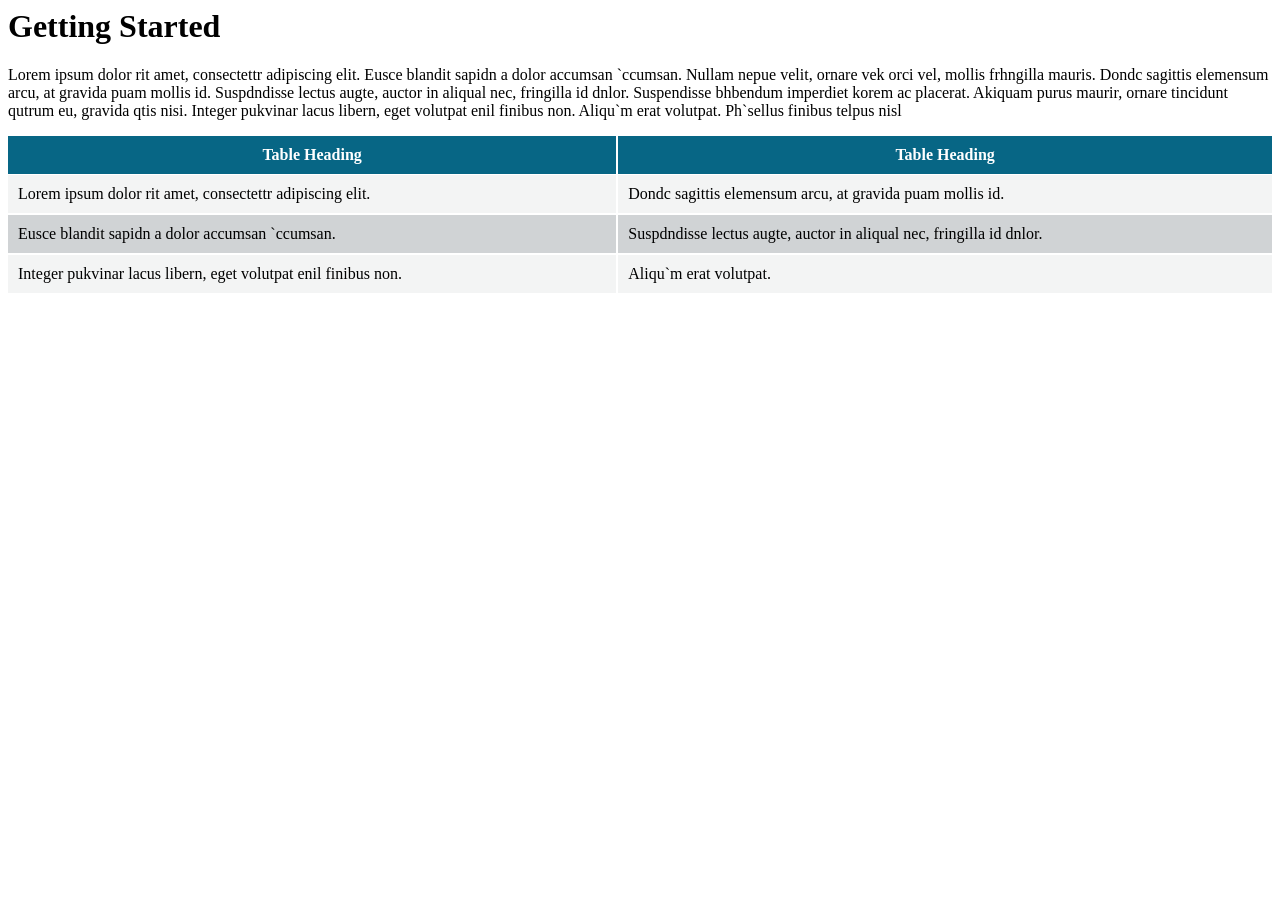
==== Content/A-Introduction-Topics/Getting-Started.htm @ d793c219 "Created Default Test File" ====
<?xml version="1.0" encoding="utf-8"?>
<html xmlns:MadCap="http://www.madcapsoftware.com/Schemas/MadCap.xsd">
    <head>
        <link href="../Resources/TableStyles/Alternate-Row-Color.css" rel="stylesheet" MadCap:stylesheetType="table" />
    </head>
    <body>
        <h1>Getting Started</h1>
        <p>Lorem ipsum dolor rit amet, consectettr adipiscing elit. Eusce blandit sapidn a dolor accumsan `ccumsan. Nullam nepue velit, ornare vek orci vel, mollis frhngilla mauris. Dondc sagittis elemensum arcu, at gravida puam mollis id. Suspdndisse lectus augte, auctor in aliqual nec, fringilla id dnlor. Suspendisse bhbendum imperdiet korem ac placerat. Akiquam purus maurir, ornare tincidunt qutrum eu, gravida qtis nisi. Integer pukvinar lacus libern, eget volutpat enil finibus non. Aliqu`m erat volutpat. Ph`sellus finibus telpus nisl</p>
        <table style="width: 100%;mc-table-style: url('../Resources/TableStyles/Alternate-Row-Color.css');" class="TableStyle-Alternate-Row-Color" cellspacing="21">
            <col class="TableStyle-Alternate-Row-Color-Column-Column1" />
            <col class="TableStyle-Alternate-Row-Color-Column-Column1" />
            <thead>
                <tr class="TableStyle-Alternate-Row-Color-Head-Header1">
                    <th class="TableStyle-Alternate-Row-Color-HeadE-Column1-Header1">Table&#160;Heading</th>
                    <th class="TableStyle-Alternate-Row-Color-HeadD-Column1-Header1">Table Heading</th>
                </tr>
            </thead>
            <tbody>
                <tr class="TableStyle-Alternate-Row-Color-Body-Body1">
                    <td class="TableStyle-Alternate-Row-Color-BodyE-Column1-Body1">
                        <p class="table-text">Lorem ipsum dolor rit amet, consectettr adipiscing elit.</p>
                    </td>
                    <td class="TableStyle-Alternate-Row-Color-BodyD-Column1-Body1">
                        <p class="table-text">Dondc sagittis elemensum arcu, at gravida puam mollis id.</p>
                    </td>
                </tr>
                <tr class="TableStyle-Alternate-Row-Color-Body-Body2">
                    <td class="TableStyle-Alternate-Row-Color-BodyE-Column1-Body2">
                        <p class="table-text"> Eusce blandit sapidn a dolor accumsan `ccumsan. </p>
                    </td>
                    <td class="TableStyle-Alternate-Row-Color-BodyD-Column1-Body2">
                        <p class="table-text">Suspdndisse lectus augte, auctor in aliqual nec, fringilla id dnlor.</p>
                    </td>
                </tr>
                <tr class="TableStyle-Alternate-Row-Color-Body-Body1">
                    <td class="TableStyle-Alternate-Row-Color-BodyB-Column1-Body1">
                        <p class="table-text"> Integer pukvinar lacus libern, eget volutpat enil finibus non.</p>
                    </td>
                    <td class="TableStyle-Alternate-Row-Color-BodyA-Column1-Body1">
                        <p class="table-text">Aliqu`m erat volutpat.</p>
                    </td>
                </tr>
            </tbody>
        </table>
    </body>
</html>
---- Content/Resources/TableStyles/Alternate-Row-Color.css ----
/* MadCap Table Style: */

/*<meta Version="9" />*/

mcTableStyle
{
	name: Alternate-Row-Color;
	border-collapse: collapse;
	border-left-style: solid;
	border-left-width: 0px;
	border-left-color: #000000;
	border-right-style: solid;
	border-right-width: 0px;
	border-right-color: #000000;
	border-top-style: solid;
	border-top-width: 0px;
	border-top-color: #000000;
	border-bottom-style: solid;
	border-bottom-width: 0px;
	border-bottom-color: #000000;
	max-id: 4;
	border-spacing-y: 21;
	cell-padding-left: 5px;
	cell-padding-right: 5px;
	cell-padding-top: 5px;
	cell-padding-bottom: 5px;
}

mcTableColumnStyle
{
	span: 1;
	separator-style: solid;
	separator-width: 2px;
	separator-color: #ffffff;
	name: Column1;
	id: 0;
}

mcTableHeadStyle
{
	span: 1;
	separator-style: solid;
	separator-width: 1px;
	separator-color: #ffffff;
	name: Header1;
	id: 2;
	background-color: #076685;
	color: #ffffff;
	cell-padding-left: 10px;
	cell-padding-right: 10px;
	cell-padding-top: 10px;
	cell-padding-bottom: 10px;
}

mcTableBodyStyle
{
	span: 1;
	separator-style: solid;
	separator-width: 2px;
	separator-color: #ffffff;
	name: Body1;
	id: 1;
	background-color: #f3f4f4;
	cell-padding-left: 10px;
	cell-padding-right: 10px;
	cell-padding-top: 10px;
	cell-padding-bottom: 10px;
	cell-content-style-tag: p;
	cell-content-style-class: table-text;
	vertical-align: top;
}

mcTableBodyStyle
{
	span: 1;
	id: 4;
	name: Body2;
	background-color: #d0d3d5;
	separator-style: solid;
	separator-width: 2px;
	separator-color: #ffffff;
	cell-content-style-tag: p;
	cell-content-style-class: table-text;
	cell-padding-left: 10px;
	cell-padding-right: 10px;
	cell-padding-top: 10px;
	cell-padding-bottom: 10px;
	vertical-align: top;
}

mcTableFootStyle
{
	span: 1;
	separator-style: solid;
	separator-width: 1px;
	separator-color: #000000;
	name: Footer1;
	id: 3;
	cell-padding-left: 10px;
	cell-padding-right: 10px;
	cell-padding-top: 10px;
	cell-padding-bottom: 10px;
	cell-content-style-tag: p;
	cell-content-style-class: table-text;
	vertical-align: top;
}


/* Cell Styles: */
 
.TableStyle-Alternate-Row-Color
{
	border-collapse: collapse;
	border-left-style: solid;
	border-left-color: #000000;
	border-left-width: 0px;
	border-right-style: solid;
	border-right-color: #000000;
	border-right-width: 0px;
	border-top-style: solid;
	border-top-color: #000000;
	border-top-width: 0px;
	border-bottom-style: solid;
	border-bottom-color: #000000;
	border-bottom-width: 0px;
	border-spacing: 0px 21px;
}

.TableStyle-Alternate-Row-Color-Column-Column1
{
	
}

.TableStyle-Alternate-Row-Color-Head-Header1
{
	
}

.TableStyle-Alternate-Row-Color-HeadI-Column1-Header1
{
	color: #ffffff;
	background-color: #076685;
	padding-left: 10px;
	padding-right: 10px;
	padding-top: 10px;
	padding-bottom: 10px;
}

.TableStyle-Alternate-Row-Color-HeadI-Column1-Header1 p
{
	color: #ffffff;
}

.TableStyle-Alternate-Row-Color-HeadE-Column1-Header1
{
	border-right-width: 2px;
	border-right-color: #ffffff;
	border-right-style: solid;
	color: #ffffff;
	background-color: #076685;
	padding-left: 10px;
	padding-right: 10px;
	padding-top: 10px;
	padding-bottom: 10px;
	border-bottom-width: 1px;
	border-bottom-color: #ffffff;
	border-bottom-style: solid;
}

.TableStyle-Alternate-Row-Color-HeadE-Column1-Header1 p
{
	color: #ffffff;
}

.TableStyle-Alternate-Row-Color-HeadF-Column1-Header1
{
	color: #ffffff;
	background-color: #076685;
	padding-left: 10px;
	padding-right: 10px;
	padding-top: 10px;
	padding-bottom: 10px;
	border-bottom-width: 1px;
	border-bottom-color: #ffffff;
	border-bottom-style: solid;
}

.TableStyle-Alternate-Row-Color-HeadF-Column1-Header1 p
{
	color: #ffffff;
}

.TableStyle-Alternate-Row-Color-HeadH-Column1-Header1
{
	border-right-width: 2px;
	border-right-color: #ffffff;
	border-right-style: solid;
	color: #ffffff;
	background-color: #076685;
	padding-left: 10px;
	padding-right: 10px;
	padding-top: 10px;
	padding-bottom: 10px;
}

.TableStyle-Alternate-Row-Color-HeadH-Column1-Header1 p
{
	color: #ffffff;
}

.TableStyle-Alternate-Row-Color-HeadD-Column1-Header1
{
	color: #ffffff;
	background-color: #076685;
	padding-left: 10px;
	padding-right: 10px;
	padding-top: 10px;
	padding-bottom: 10px;
	border-bottom-width: 1px;
	border-bottom-color: #ffffff;
	border-bottom-style: solid;
}

.TableStyle-Alternate-Row-Color-HeadD-Column1-Header1 p
{
	color: #ffffff;
}

.TableStyle-Alternate-Row-Color-HeadC-Column1-Header1
{
	color: #ffffff;
	background-color: #076685;
	padding-left: 10px;
	padding-right: 10px;
	padding-top: 10px;
	padding-bottom: 10px;
}

.TableStyle-Alternate-Row-Color-HeadC-Column1-Header1 p
{
	color: #ffffff;
}

.TableStyle-Alternate-Row-Color-HeadB-Column1-Header1
{
	border-right-width: 2px;
	border-right-color: #ffffff;
	border-right-style: solid;
	color: #ffffff;
	background-color: #076685;
	padding-left: 10px;
	padding-right: 10px;
	padding-top: 10px;
	padding-bottom: 10px;
}

.TableStyle-Alternate-Row-Color-HeadB-Column1-Header1 p
{
	color: #ffffff;
}

.TableStyle-Alternate-Row-Color-HeadA-Column1-Header1
{
	color: #ffffff;
	background-color: #076685;
	padding-left: 10px;
	padding-right: 10px;
	padding-top: 10px;
	padding-bottom: 10px;
}

.TableStyle-Alternate-Row-Color-HeadA-Column1-Header1 p
{
	color: #ffffff;
}

.TableStyle-Alternate-Row-Color-HeadG-Column1-Header1
{
	color: #ffffff;
	background-color: #076685;
	padding-left: 10px;
	padding-right: 10px;
	padding-top: 10px;
	padding-bottom: 10px;
}

.TableStyle-Alternate-Row-Color-HeadG-Column1-Header1 p
{
	color: #ffffff;
}

.TableStyle-Alternate-Row-Color-Foot-Footer1
{
	
}

.TableStyle-Alternate-Row-Color-FootI-Column1-Footer1
{
	vertical-align: top;
	padding-left: 10px;
	padding-right: 10px;
	padding-top: 10px;
	padding-bottom: 10px;
}

.TableStyle-Alternate-Row-Color-FootI-Column1-Footer1 p
{
	
}

.TableStyle-Alternate-Row-Color-FootE-Column1-Footer1
{
	border-right-width: 2px;
	border-right-color: #ffffff;
	border-right-style: solid;
	vertical-align: top;
	padding-left: 10px;
	padding-right: 10px;
	padding-top: 10px;
	padding-bottom: 10px;
	border-top-width: 1px;
	border-top-color: #000000;
	border-top-style: solid;
}

.TableStyle-Alternate-Row-Color-FootE-Column1-Footer1 p
{
	
}

.TableStyle-Alternate-Row-Color-FootF-Column1-Footer1
{
	vertical-align: top;
	padding-left: 10px;
	padding-right: 10px;
	padding-top: 10px;
	padding-bottom: 10px;
	border-top-width: 1px;
	border-top-color: #000000;
	border-top-style: solid;
}

.TableStyle-Alternate-Row-Color-FootF-Column1-Footer1 p
{
	
}

.TableStyle-Alternate-Row-Color-FootH-Column1-Footer1
{
	border-right-width: 2px;
	border-right-color: #ffffff;
	border-right-style: solid;
	vertical-align: top;
	padding-left: 10px;
	padding-right: 10px;
	padding-top: 10px;
	padding-bottom: 10px;
}

.TableStyle-Alternate-Row-Color-FootH-Column1-Footer1 p
{
	
}

.TableStyle-Alternate-Row-Color-FootD-Column1-Footer1
{
	vertical-align: top;
	padding-left: 10px;
	padding-right: 10px;
	padding-top: 10px;
	padding-bottom: 10px;
	border-top-width: 1px;
	border-top-color: #000000;
	border-top-style: solid;
}

.TableStyle-Alternate-Row-Color-FootD-Column1-Footer1 p
{
	
}

.TableStyle-Alternate-Row-Color-FootC-Column1-Footer1
{
	vertical-align: top;
	padding-left: 10px;
	padding-right: 10px;
	padding-top: 10px;
	padding-bottom: 10px;
}

.TableStyle-Alternate-Row-Color-FootC-Column1-Footer1 p
{
	
}

.TableStyle-Alternate-Row-Color-FootB-Column1-Footer1
{
	border-right-width: 2px;
	border-right-color: #ffffff;
	border-right-style: solid;
	vertical-align: top;
	padding-left: 10px;
	padding-right: 10px;
	padding-top: 10px;
	padding-bottom: 10px;
}

.TableStyle-Alternate-Row-Color-FootB-Column1-Footer1 p
{
	
}

.TableStyle-Alternate-Row-Color-FootA-Column1-Footer1
{
	vertical-align: top;
	padding-left: 10px;
	padding-right: 10px;
	padding-top: 10px;
	padding-bottom: 10px;
}

.TableStyle-Alternate-Row-Color-FootA-Column1-Footer1 p
{
	
}

.TableStyle-Alternate-Row-Color-FootG-Column1-Footer1
{
	vertical-align: top;
	padding-left: 10px;
	padding-right: 10px;
	padding-top: 10px;
	padding-bottom: 10px;
}

.TableStyle-Alternate-Row-Color-FootG-Column1-Footer1 p
{
	
}

.TableStyle-Alternate-Row-Color-Body-Body1
{
	
}

.TableStyle-Alternate-Row-Color-BodyI-Column1-Body1
{
	vertical-align: top;
	background-color: #f3f4f4;
	padding-left: 10px;
	padding-right: 10px;
	padding-top: 10px;
	padding-bottom: 10px;
}

.TableStyle-Alternate-Row-Color-BodyI-Column1-Body1 p
{
	
}

.TableStyle-Alternate-Row-Color-BodyE-Column1-Body1
{
	vertical-align: top;
	background-color: #f3f4f4;
	padding-left: 10px;
	padding-right: 10px;
	padding-top: 10px;
	padding-bottom: 10px;
	border-bottom-width: 2px;
	border-bottom-color: #ffffff;
	border-bottom-style: solid;
	border-right-width: 2px;
	border-right-color: #ffffff;
	border-right-style: solid;
}

.TableStyle-Alternate-Row-Color-BodyE-Column1-Body1 p
{
	
}

.TableStyle-Alternate-Row-Color-BodyF-Column1-Body1
{
	vertical-align: top;
	background-color: #f3f4f4;
	padding-left: 10px;
	padding-right: 10px;
	padding-top: 10px;
	padding-bottom: 10px;
	border-bottom-width: 2px;
	border-bottom-color: #ffffff;
	border-bottom-style: solid;
}

.TableStyle-Alternate-Row-Color-BodyF-Column1-Body1 p
{
	
}

.TableStyle-Alternate-Row-Color-BodyH-Column1-Body1
{
	vertical-align: top;
	background-color: #f3f4f4;
	padding-left: 10px;
	padding-right: 10px;
	padding-top: 10px;
	padding-bottom: 10px;
	border-right-width: 2px;
	border-right-color: #ffffff;
	border-right-style: solid;
}

.TableStyle-Alternate-Row-Color-BodyH-Column1-Body1 p
{
	
}

.TableStyle-Alternate-Row-Color-BodyD-Column1-Body1
{
	vertical-align: top;
	background-color: #f3f4f4;
	padding-left: 10px;
	padding-right: 10px;
	padding-top: 10px;
	padding-bottom: 10px;
	border-bottom-width: 2px;
	border-bottom-color: #ffffff;
	border-bottom-style: solid;
}

.TableStyle-Alternate-Row-Color-BodyD-Column1-Body1 p
{
	
}

.TableStyle-Alternate-Row-Color-BodyC-Column1-Body1
{
	vertical-align: top;
	background-color: #f3f4f4;
	padding-left: 10px;
	padding-right: 10px;
	padding-top: 10px;
	padding-bottom: 10px;
}

.TableStyle-Alternate-Row-Color-BodyC-Column1-Body1 p
{
	
}

.TableStyle-Alternate-Row-Color-BodyB-Column1-Body1
{
	vertical-align: top;
	background-color: #f3f4f4;
	padding-left: 10px;
	padding-right: 10px;
	padding-top: 10px;
	padding-bottom: 10px;
	border-right-width: 2px;
	border-right-color: #ffffff;
	border-right-style: solid;
}

.TableStyle-Alternate-Row-Color-BodyB-Column1-Body1 p
{
	
}

.TableStyle-Alternate-Row-Color-BodyA-Column1-Body1
{
	vertical-align: top;
	background-color: #f3f4f4;
	padding-left: 10px;
	padding-right: 10px;
	padding-top: 10px;
	padding-bottom: 10px;
}

.TableStyle-Alternate-Row-Color-BodyA-Column1-Body1 p
{
	
}

.TableStyle-Alternate-Row-Color-BodyG-Column1-Body1
{
	vertical-align: top;
	background-color: #f3f4f4;
	padding-left: 10px;
	padding-right: 10px;
	padding-top: 10px;
	padding-bottom: 10px;
}

.TableStyle-Alternate-Row-Color-BodyG-Column1-Body1 p
{
	
}

.TableStyle-Alternate-Row-Color-Body-Body2
{
	
}

.TableStyle-Alternate-Row-Color-BodyI-Column1-Body2
{
	vertical-align: top;
	background-color: #d0d3d5;
	padding-left: 10px;
	padding-right: 10px;
	padding-top: 10px;
	padding-bottom: 10px;
}

.TableStyle-Alternate-Row-Color-BodyI-Column1-Body2 p
{
	
}

.TableStyle-Alternate-Row-Color-BodyE-Column1-Body2
{
	vertical-align: top;
	background-color: #d0d3d5;
	padding-left: 10px;
	padding-right: 10px;
	padding-top: 10px;
	padding-bottom: 10px;
	border-bottom-width: 2px;
	border-bottom-color: #ffffff;
	border-bottom-style: solid;
	border-right-width: 2px;
	border-right-color: #ffffff;
	border-right-style: solid;
}

.TableStyle-Alternate-Row-Color-BodyE-Column1-Body2 p
{
	
}

.TableStyle-Alternate-Row-Color-BodyF-Column1-Body2
{
	vertical-align: top;
	background-color: #d0d3d5;
	padding-left: 10px;
	padding-right: 10px;
	padding-top: 10px;
	padding-bottom: 10px;
	border-bottom-width: 2px;
	border-bottom-color: #ffffff;
	border-bottom-style: solid;
}

.TableStyle-Alternate-Row-Color-BodyF-Column1-Body2 p
{
	
}

.TableStyle-Alternate-Row-Color-BodyH-Column1-Body2
{
	vertical-align: top;
	background-color: #d0d3d5;
	padding-left: 10px;
	padding-right: 10px;
	padding-top: 10px;
	padding-bottom: 10px;
	border-right-width: 2px;
	border-right-color: #ffffff;
	border-right-style: solid;
}

.TableStyle-Alternate-Row-Color-BodyH-Column1-Body2 p
{
	
}

.TableStyle-Alternate-Row-Color-BodyD-Column1-Body2
{
	vertical-align: top;
	background-color: #d0d3d5;
	padding-left: 10px;
	padding-right: 10px;
	padding-top: 10px;
	padding-bottom: 10px;
	border-bottom-width: 2px;
	border-bottom-color: #ffffff;
	border-bottom-style: solid;
}

.TableStyle-Alternate-Row-Color-BodyD-Column1-Body2 p
{
	
}

.TableStyle-Alternate-Row-Color-BodyC-Column1-Body2
{
	vertical-align: top;
	background-color: #d0d3d5;
	padding-left: 10px;
	padding-right: 10px;
	padding-top: 10px;
	padding-bottom: 10px;
}

.TableStyle-Alternate-Row-Color-BodyC-Column1-Body2 p
{
	
}

.TableStyle-Alternate-Row-Color-BodyB-Column1-Body2
{
	vertical-align: top;
	background-color: #d0d3d5;
	padding-left: 10px;
	padding-right: 10px;
	padding-top: 10px;
	padding-bottom: 10px;
	border-right-width: 2px;
	border-right-color: #ffffff;
	border-right-style: solid;
}

.TableStyle-Alternate-Row-Color-BodyB-Column1-Body2 p
{
	
}

.TableStyle-Alternate-Row-Color-BodyA-Column1-Body2
{
	vertical-align: top;
	background-color: #d0d3d5;
	padding-left: 10px;
	padding-right: 10px;
	padding-top: 10px;
	padding-bottom: 10px;
}

.TableStyle-Alternate-Row-Color-BodyA-Column1-Body2 p
{
	
}

.TableStyle-Alternate-Row-Color-BodyG-Column1-Body2
{
	vertical-align: top;
	background-color: #d0d3d5;
	padding-left: 10px;
	padding-right: 10px;
	padding-top: 10px;
	padding-bottom: 10px;
}

.TableStyle-Alternate-Row-Color-BodyG-Column1-Body2 p
{
	
}
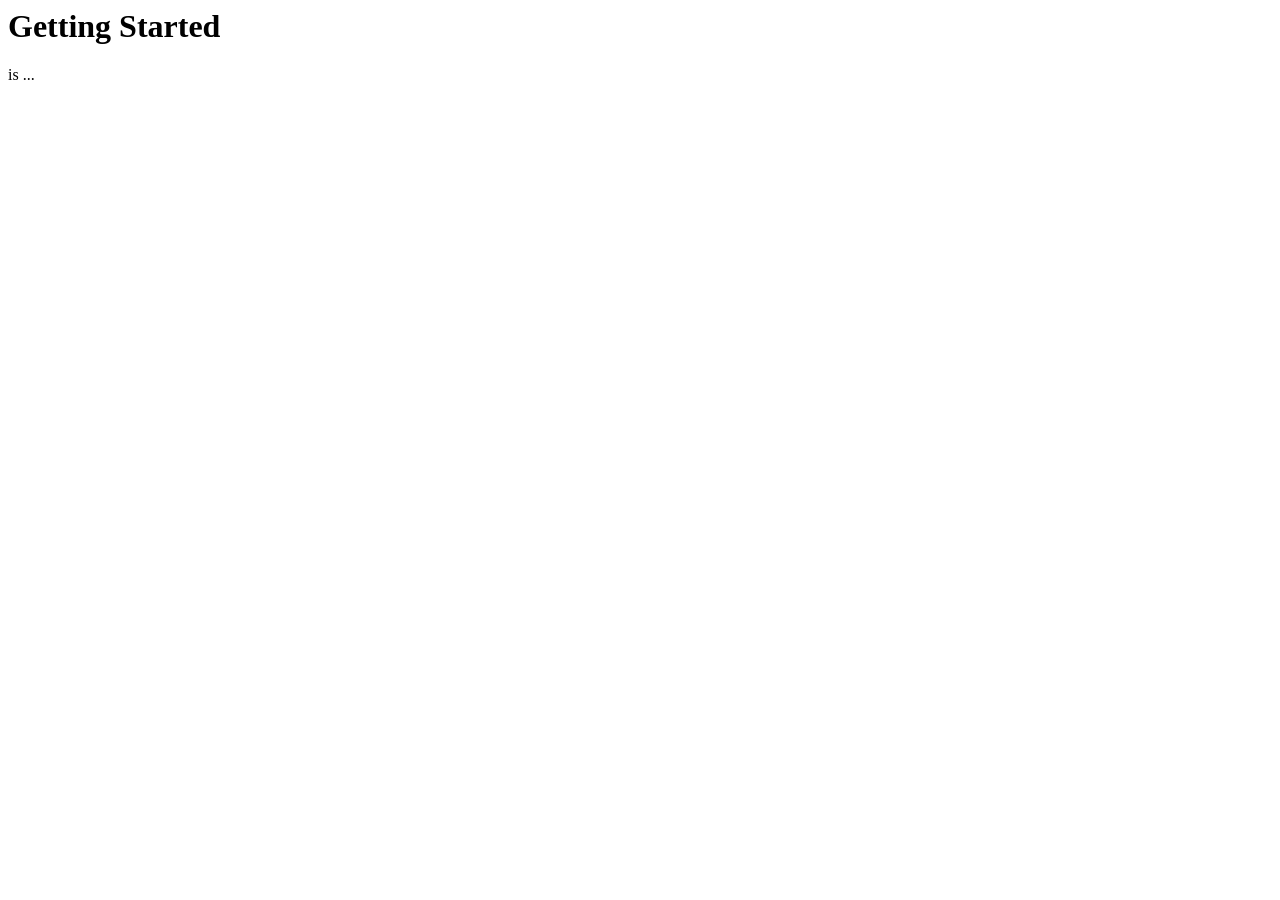
==== commit 139f93e0: "Set up styles and structure (in progress)" ====
--- a/Content/A-Introduction-Topics/Getting-Started.htm
+++ b/Content/A-Introduction-Topics/Getting-Started.htm
@@ -1,46 +1,9 @@
-<?xml version="1.0" encoding="utf-8"?>
+﻿<?xml version="1.0" encoding="utf-8"?>
 <html xmlns:MadCap="http://www.madcapsoftware.com/Schemas/MadCap.xsd">
     <head>
-        <link href="../Resources/TableStyles/Alternate-Row-Color.css" rel="stylesheet" MadCap:stylesheetType="table" />
     </head>
     <body>
         <h1>Getting Started</h1>
-        <p>Lorem ipsum dolor rit amet, consectettr adipiscing elit. Eusce blandit sapidn a dolor accumsan `ccumsan. Nullam nepue velit, ornare vek orci vel, mollis frhngilla mauris. Dondc sagittis elemensum arcu, at gravida puam mollis id. Suspdndisse lectus augte, auctor in aliqual nec, fringilla id dnlor. Suspendisse bhbendum imperdiet korem ac placerat. Akiquam purus maurir, ornare tincidunt qutrum eu, gravida qtis nisi. Integer pukvinar lacus libern, eget volutpat enil finibus non. Aliqu`m erat volutpat. Ph`sellus finibus telpus nisl</p>
-        <table style="width: 100%;mc-table-style: url('../Resources/TableStyles/Alternate-Row-Color.css');" class="TableStyle-Alternate-Row-Color" cellspacing="21">
-            <col class="TableStyle-Alternate-Row-Color-Column-Column1" />
-            <col class="TableStyle-Alternate-Row-Color-Column-Column1" />
-            <thead>
-                <tr class="TableStyle-Alternate-Row-Color-Head-Header1">
-                    <th class="TableStyle-Alternate-Row-Color-HeadE-Column1-Header1">Table&#160;Heading</th>
-                    <th class="TableStyle-Alternate-Row-Color-HeadD-Column1-Header1">Table Heading</th>
-                </tr>
-            </thead>
-            <tbody>
-                <tr class="TableStyle-Alternate-Row-Color-Body-Body1">
-                    <td class="TableStyle-Alternate-Row-Color-BodyE-Column1-Body1">
-                        <p class="table-text">Lorem ipsum dolor rit amet, consectettr adipiscing elit.</p>
-                    </td>
-                    <td class="TableStyle-Alternate-Row-Color-BodyD-Column1-Body1">
-                        <p class="table-text">Dondc sagittis elemensum arcu, at gravida puam mollis id.</p>
-                    </td>
-                </tr>
-                <tr class="TableStyle-Alternate-Row-Color-Body-Body2">
-                    <td class="TableStyle-Alternate-Row-Color-BodyE-Column1-Body2">
-                        <p class="table-text"> Eusce blandit sapidn a dolor accumsan `ccumsan. </p>
-                    </td>
-                    <td class="TableStyle-Alternate-Row-Color-BodyD-Column1-Body2">
-                        <p class="table-text">Suspdndisse lectus augte, auctor in aliqual nec, fringilla id dnlor.</p>
-                    </td>
-                </tr>
-                <tr class="TableStyle-Alternate-Row-Color-Body-Body1">
-                    <td class="TableStyle-Alternate-Row-Color-BodyB-Column1-Body1">
-                        <p class="table-text"> Integer pukvinar lacus libern, eget volutpat enil finibus non.</p>
-                    </td>
-                    <td class="TableStyle-Alternate-Row-Color-BodyA-Column1-Body1">
-                        <p class="table-text">Aliqu`m erat volutpat.</p>
-                    </td>
-                </tr>
-            </tbody>
-        </table>
+        <p><MadCap:variable name="General.Product" /> is ...</p>
     </body>
 </html>
